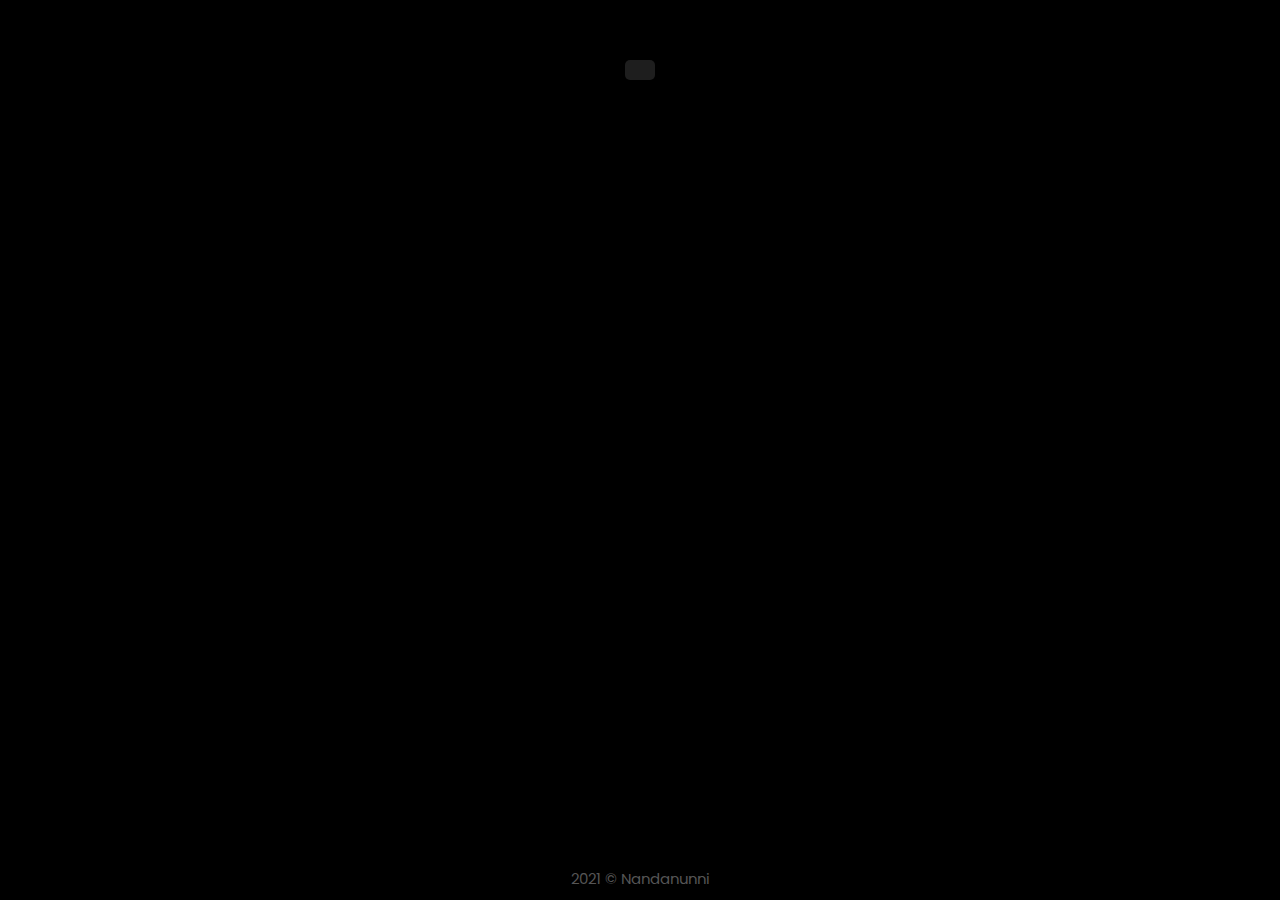
==== S5/index.html @ c959a0b7 "highlight current period" ====
<!DOCTYPE html>
<html lang="en">
  <head>
    <meta charset="UTF-8" />
    <meta http-equiv="X-UA-Compatible" content="IE=edge" />
    <meta name="viewport" content="width=device-width, initial-scale=1.0" />
    <link href="./assets/style.css" rel="stylesheet" />
    <title>S5 TimeTable</title>
  </head>
  <body>
    <main>
      <menu id="classrooms"></menu>
      <div class="timeContainer"><time id="time"></time></div>
      <div id="timetable"></div>
      <footer class="copy">2021 &copy; Nandanunni</footer>
    </main>
    <script src="assets/app.js"></script>
  </body>
</html>
---- S5/assets/style.css ----
@import url("https://fonts.googleapis.com/css2?family=Poppins&display=swap");
* {
  margin: 0;
  text-decoration: none;
  box-sizing: border-box;
  color: whitesmoke;
  background-color: black;
  font-family: "Poppins", sans-serif;
  font-size: 15px;
}
body {
  position: relative;
  min-height: 100vh;
  padding-bottom: 50px;
}
#classrooms {
  display: flex;
  align-items: center;
  justify-content: space-evenly;
  flex-direction: row;
  background-color: #1e1e1e;
  padding: 0;
}
#classrooms .nav {
  min-height: 60px;
  padding: 0 30px;
  display: flex;
  align-items: center;
  justify-content: center;
  background-color: #1e1e1e;
  transition: all ease-in-out 0.2s;
  border-bottom: 2px solid #1e1e1e;
}
#classrooms .nav abbr {
  background-color: #1e1e1e;
  transition: all ease-in-out 0.2s;
}
#classrooms .nav:hover {
  border-bottom: 2px solid dodgerblue;
}
#classrooms .nav:hover abbr {
  color: dodgerblue;
  font-weight: 600;
}

.timeContainer {
  display: flex;
  width: 100%;
  align-items: center;
  justify-content: center;
  margin-top: 60px;
  margin-bottom: 30px;
}
time#time {
  padding: 10px 15px;
  background-color: #1e1e1e;
  border-radius: 5px;
}
time#time span {
  color: dodgerblue;
  background-color: #1e1e1e;
}

#timetable {
  display: flex;
  align-items: center;
  justify-content: space-evenly;
  flex-direction: row;
  flex-wrap: wrap;
}
#timetable .day {
  display: flex;
  flex-direction: column;
  background-color: #414141;
  margin: 10px 65px;
}
#timetable .day .block {
  padding: 10px 40px;
  min-width: 220px;
  text-align: center;
}
#timetable .day p {
  color: dodgerblue;
  border-bottom: 3px solid #414141;
  font-weight: 600;
  font-size: 18px;
}

#timetable .day a {
  border-bottom: 1px solid #414141;
}
#timetable .day a abbr {
  font-size: 16px;
  color: #cccccc;
  transition: all ease-in-out 0.2s;
}
#timetable .day a abbr.activeSub {
  color: tomato;
  font-weight: 600;
  text-shadow: 1px 1px 10px rgb(200, 0, 0);
}
#timetable .day a:hover abbr {
  color: white;
  font-weight: 600;
}
#timetable .day a:hover abbr.activeSub {
  color: tomato;
  font-weight: 900;
}
footer.copy {
  text-align: center;
  position: absolute;
  margin: 10px 0;
  color: #555555;
  bottom: 0;
  left: 50%;
  transform: translate(-50%, 0);
}

@media only screen and (max-width: 750px) {
  #classrooms .nav {
    padding: 0 25px;
  }
  #classrooms .nav abbr {
    font-size: 13px;
  }
}
@media only screen and (max-width: 650px) {
  .timeContainer {
    margin-top: 40px;
    margin-bottom: 20px;
  }
  #classrooms .nav {
    padding: 0 20px;
  }
  #timetable .day {
    margin: 30px 50px;
  }
  #timetable .day .block {
    min-width: 300px;
  }
}

@media only screen and (max-width: 550px) {
  #classrooms .nav {
    padding: 0 15px;
  }
  #classrooms .nav abbr {
    font-size: 12px;
  }
}

@media only screen and (max-width: 450px) {
  #classrooms .nav {
    padding: 0 13px;
  }
  #classrooms .nav abbr {
    font-size: 11px;
  }
}
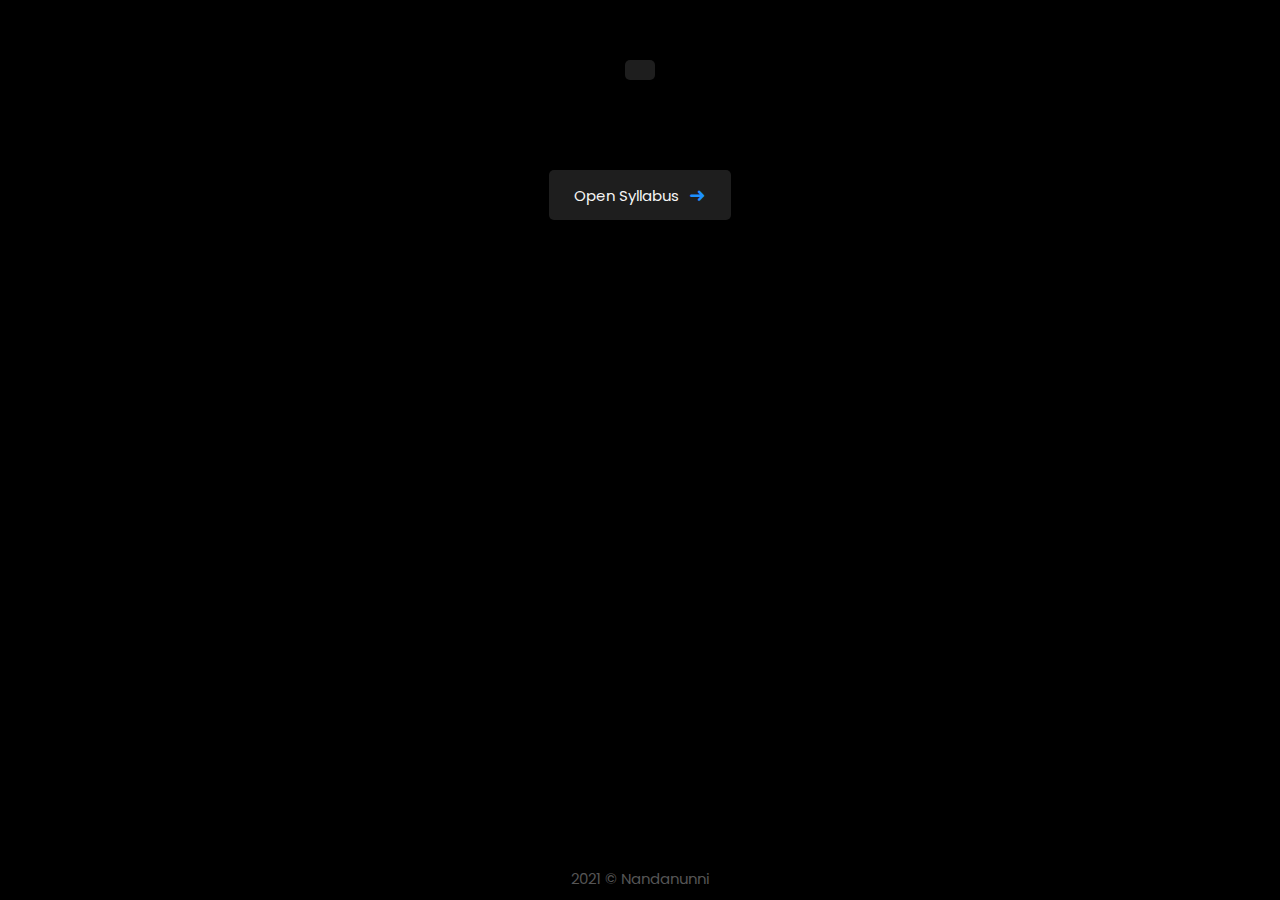
==== commit 34214ee2: "S6 timetable" ====
--- a/S5/index.html
+++ b/S5/index.html
@@ -4,7 +4,7 @@
     <meta charset="UTF-8" />
     <meta http-equiv="X-UA-Compatible" content="IE=edge" />
     <meta name="viewport" content="width=device-width, initial-scale=1.0" />
-    <link href="./assets/style.css" rel="stylesheet" />
+    <link href="../static/css/timetable.css" rel="stylesheet" />
     <title>S5 TimeTable</title>
   </head>
   <body>
@@ -12,8 +12,12 @@
       <menu id="classrooms"></menu>
       <div class="timeContainer"><time id="time"></time></div>
       <div id="timetable"></div>
+      <a id="syllabus">Open Syllabus <span>&#10140;</span></a>
       <footer class="copy">2021 &copy; Nandanunni</footer>
     </main>
-    <script src="assets/app.js"></script>
+    <script src="../static/js/timetable.js"></script>
+    <script>
+      loadDataToHTML("S5");
+    </script>
   </body>
 </html>
--- a/static/css/timetable.css
+++ b/static/css/timetable.css
@@ -0,0 +1,182 @@
+@import url("https://fonts.googleapis.com/css2?family=Poppins&display=swap");
+* {
+  margin: 0;
+  text-decoration: none;
+  box-sizing: border-box;
+  color: whitesmoke;
+  background-color: black;
+  font-family: "Poppins", sans-serif;
+  font-size: 15px;
+}
+body {
+  position: relative;
+  min-height: 100vh;
+  padding-bottom: 50px;
+}
+#classrooms {
+  display: flex;
+  align-items: center;
+  justify-content: space-evenly;
+  flex-direction: row;
+  background-color: #1e1e1e;
+  padding: 0;
+}
+#classrooms .nav {
+  min-height: 60px;
+  padding: 0 30px;
+  display: flex;
+  align-items: center;
+  justify-content: center;
+  background-color: #1e1e1e;
+  transition: all ease-in-out 0.2s;
+  border-bottom: 2px solid #1e1e1e;
+}
+#classrooms .nav abbr {
+  background-color: #1e1e1e;
+  transition: all ease-in-out 0.2s;
+}
+#classrooms .nav:hover {
+  border-bottom: 2px solid dodgerblue;
+}
+#classrooms .nav:hover abbr {
+  color: dodgerblue;
+  font-weight: 600;
+}
+
+.timeContainer {
+  display: flex;
+  width: 100%;
+  align-items: center;
+  justify-content: center;
+  margin-top: 60px;
+  margin-bottom: 30px;
+}
+time#time,
+a#syllabus {
+  padding: 10px 15px;
+  background-color: #1e1e1e;
+  border-radius: 5px;
+}
+time#time span,
+a#syllabus span {
+  color: dodgerblue;
+  background-color: #1e1e1e;
+}
+a#syllabus {
+  display: flex;
+  align-items: center;
+  width: fit-content;
+  margin: auto;
+  margin-top: 60px;
+  cursor: pointer;
+  padding: 10px 25px;
+}
+a#syllabus span {
+  font-size: 20px;
+  padding-left: 10px;
+}
+
+#timetable {
+  display: flex;
+  align-items: center;
+  justify-content: space-evenly;
+  flex-direction: row;
+  flex-wrap: wrap;
+}
+#timetable .day {
+  display: flex;
+  flex-direction: column;
+  background-color: #414141;
+  margin: 10px 65px;
+}
+#timetable .day .block {
+  padding: 10px 40px;
+  min-width: 220px;
+  text-align: center;
+}
+#timetable .day p {
+  color: dodgerblue;
+  border-bottom: 3px solid #414141;
+  font-weight: 600;
+  font-size: 18px;
+}
+
+#timetable .day a {
+  border-bottom: 1px solid #414141;
+}
+#timetable .day a abbr {
+  font-size: 16px;
+  color: #cccccc;
+  transition: all ease-in-out 0.2s;
+}
+#timetable .day a abbr.activeSub {
+  color: tomato;
+  font-weight: 600;
+  text-shadow: 1px 1px 10px rgb(200, 0, 0);
+}
+#timetable .day a:hover abbr {
+  color: white;
+  font-weight: 600;
+}
+#timetable .day a:hover abbr.activeSub {
+  color: tomato;
+  font-weight: 900;
+}
+
+/* #syllabus {
+  padding: 10px 15px;
+  background-color: #1e1e1e;
+  border-radius: 5px;
+} */
+
+footer.copy {
+  text-align: center;
+  position: absolute;
+  margin: 10px 0;
+  color: #555555;
+  bottom: 0;
+  left: 50%;
+  transform: translate(-50%, 0);
+}
+
+@media only screen and (max-width: 750px) {
+  #classrooms .nav {
+    padding: 0 25px;
+  }
+  #classrooms .nav abbr {
+    font-size: 13px;
+  }
+}
+@media only screen and (max-width: 650px) {
+  .timeContainer {
+    margin-top: 40px;
+    margin-bottom: 20px;
+  }
+  #classrooms .nav {
+    padding: 0 20px;
+  }
+  #timetable .day {
+    margin: 30px 50px;
+  }
+  #timetable .day .block {
+    min-width: 300px;
+  }
+}
+
+@media only screen and (max-width: 550px) {
+  #classrooms .nav {
+    padding: 0 15px;
+  }
+  #classrooms .nav abbr {
+    font-size: 12px;
+  }
+}
+
+@media only screen and (max-width: 450px) {
+  #classrooms .nav {
+    padding: 0 13px;
+  }
+  #classrooms .nav abbr {
+    font-size: 11px;
+  }
+}
